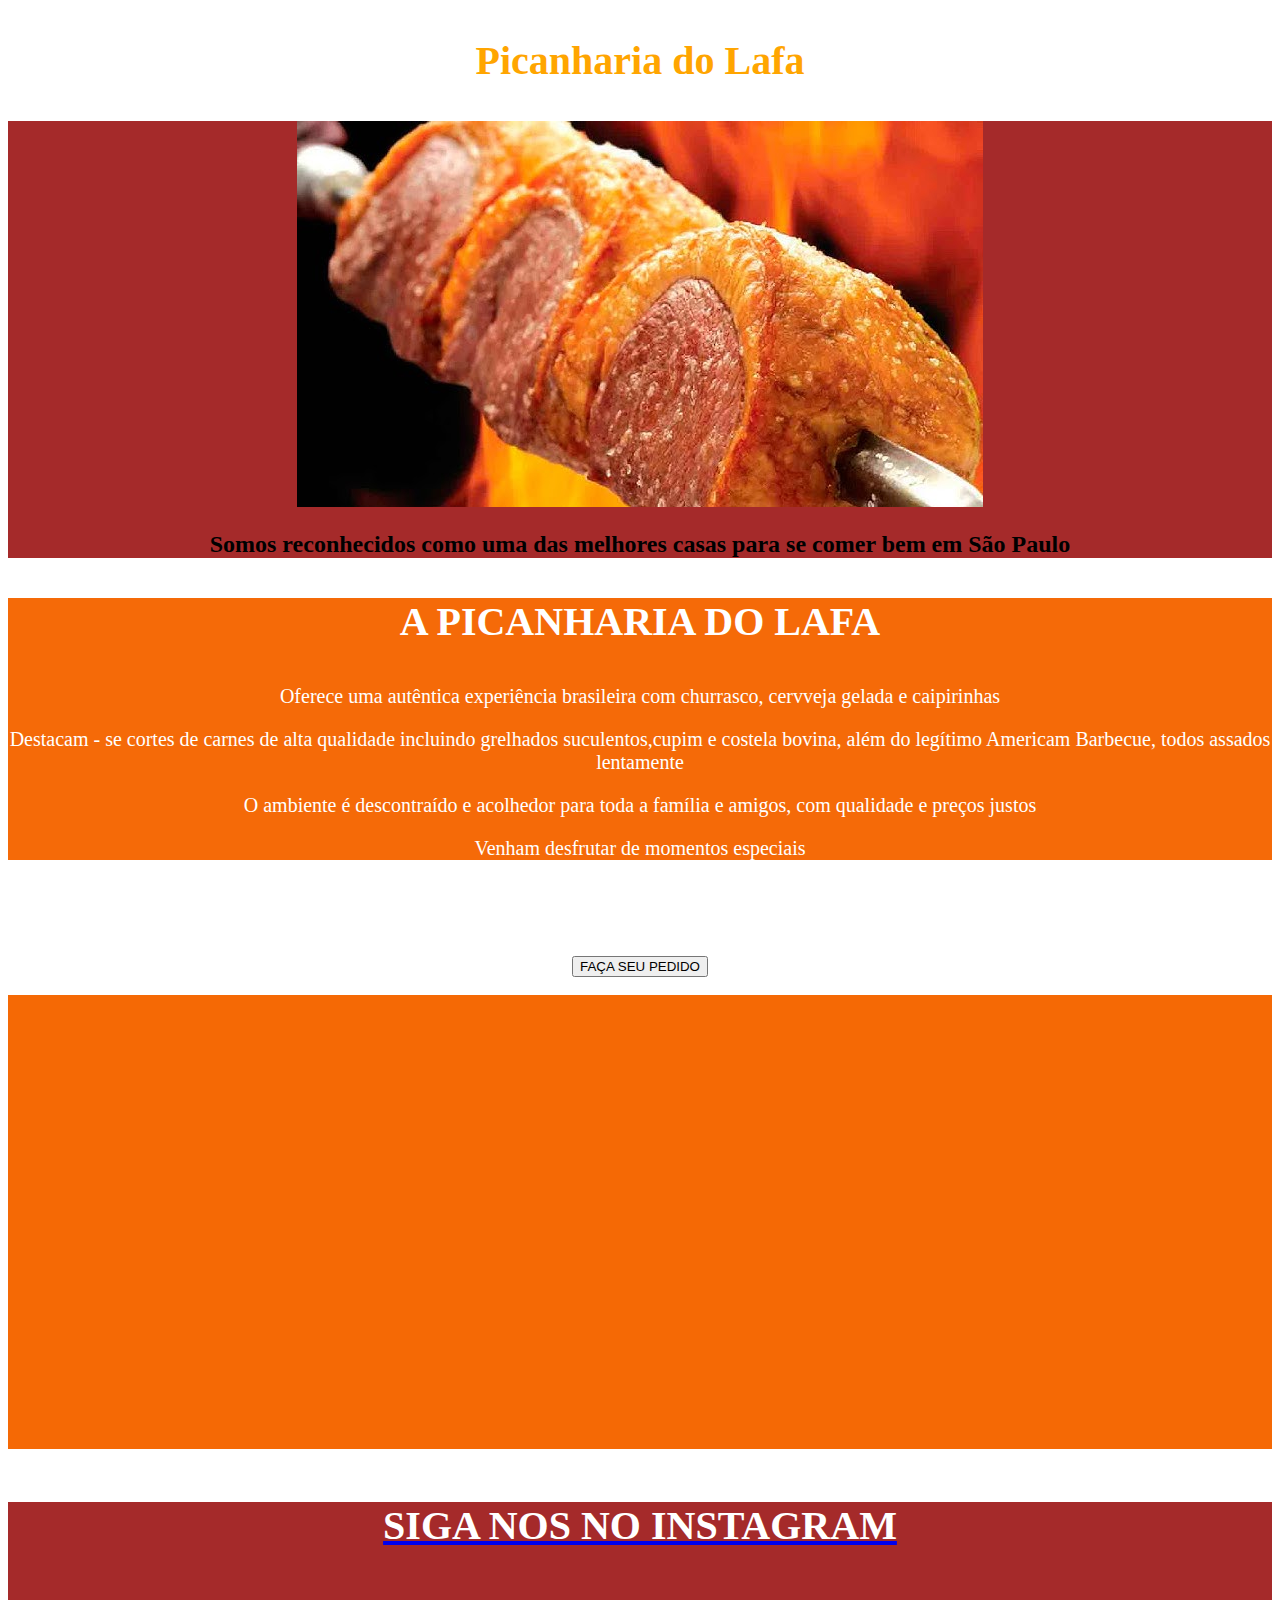
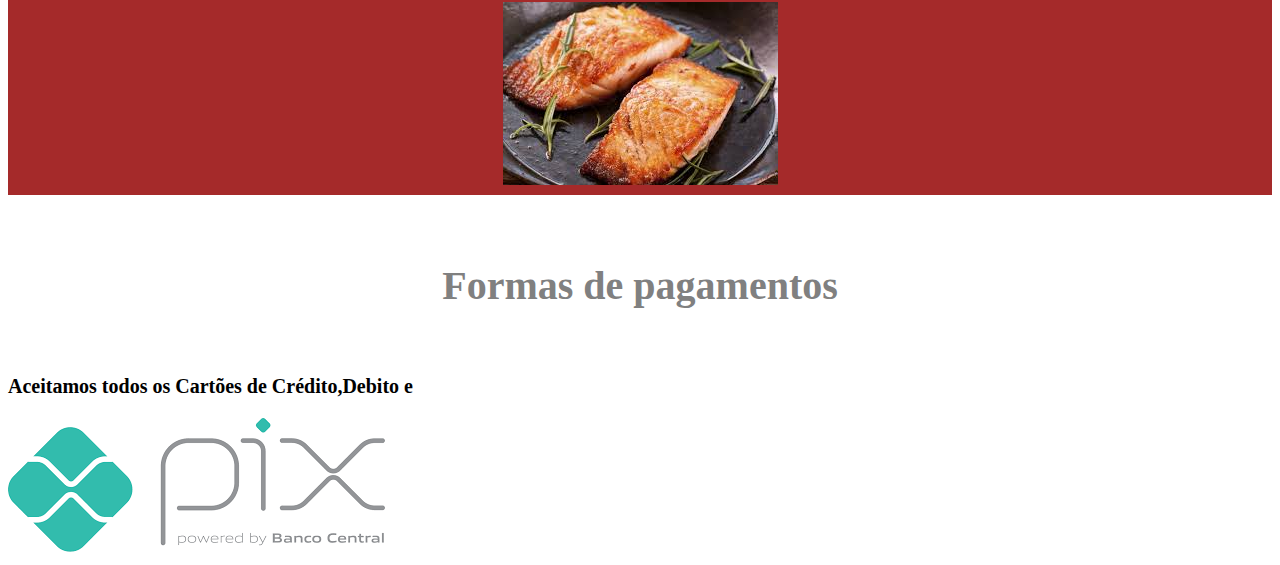
==== dudu.html @ f2b3c61c "picanharia" ====
<!DOCTYPE html>
<html lang="pt-br">
<head>
    <meta charset="UTF-8">
    <meta name="viewport" content="width=device-width, initial-scale=1.0">
    <title>Picanharia do Lafa </title>
    <link rel="stylesheet" href="dudu.css">
</head>
<body>
    <!-- NOSSO CABEÇALHO -->
     <header>
        <h1> Picanharia do Lafa</h1>
     </header>
    <!-- PRIMEIRA SESSÃO -->
     <section class="Maria">
        <img src="picanha.jpg" alt="picanha" loading="lazy">
        <h2>Somos reconhecidos como uma das melhores casas para se comer bem em São Paulo</h2>
     </section>

     <section class="Lafa">
      <H3>A PICANHARIA DO LAFA</H3>
      <P>Oferece uma autêntica experiência brasileira com churrasco, cervveja gelada e caipirinhas</P>
      <p>Destacam - se cortes de carnes de alta qualidade incluindo grelhados suculentos,cupim e costela bovina, além do legítimo Americam Barbecue, todos assados lentamente</p>
      <p>O ambiente é descontraído e acolhedor para toda a família e amigos, com qualidade e preços justos</p>
      <p> Venham desfrutar de momentos especiais</p>
     </section>
     <section class="Adolfo">
       <a href="https://picanhariadosamigos.com/nova-bio-do-instagram/">
        <button> FAÇA SEU PEDIDO </button>
       </a>
       
     </section>
     <section class="LIVIA">
        <iframe src="https://www.google.com/maps/embed?pb=!1m18!1m12!1m3!1d233931.641280394!2d-46.88868180546874!3d-23.4623599!2m3!1f0!2f0!3f0!3m2!1i1024!2i768!4f13.1!3m3!1m2!1s0x94cef5fa7287ab6f%3A0x72ba9979d246f211!2sLafa%20Marketing!5e1!3m2!1spt-BR!2sbr!4v1740167410809!5m2!1spt-BR!2sbr" width="600" height="450" style="border:0;" allowfullscreen="" loading="lazy" referrerpolicy="no-referrer-when-downgrade"></iframe>
     </section>
     <section class="irineu">
        <a href="https://www.instagram.com/henriquelafayete_/">
            <h4>SIGA NOS NO INSTAGRAM</h4>
            <img src="salmao grelhado.jpg" alt="salmao" loading="lazy">

        </a>

     </section>
     <section . class="giulia">
        <h5>Formas de pagamentos</h5>
        <p>Aceitamos todos os Cartões de Crédito,Debito e</p>
        <img src="pix.png" alt="pix">

     </section>



    </body>

</html>
---- dudu.css ----
header h1 {
background-color: white;
text-align: center;
color: orange;
font-size: 40px;
padding: 10px;
}

.Maria {
    background-color: brown;
    text-align: center;
    padding: 0%;
    
}
.Lafa {
    background-color: rgb(245, 106, 8);
    color: white;
    text-align: center;
    font-size: 20px;
}

section h3 {
    color: white;
    font-size: 40px;
    text-align: center;

}
.Adolfo {
    color: brown;
    font-size: 100px;
    text-align: center;
    padding: 0%;
}
.LIVIA {
    text-align: center;
    background-color: rgb(245, 105, 5);
}
.irineu {
    color: white;
    background-color: brown;
    font-size: 40px;
    text-align: center;
    height:auto
}
section h4 {
    color: white;
}

section h5 {
    font-size: 40px;
    color: gray;
    background-color: white;
    text-align: center;
}
.giulia {
    font-weight: bold;
    font-size: 20px;
    height: auto;

}
section img {
    height: auto;
}
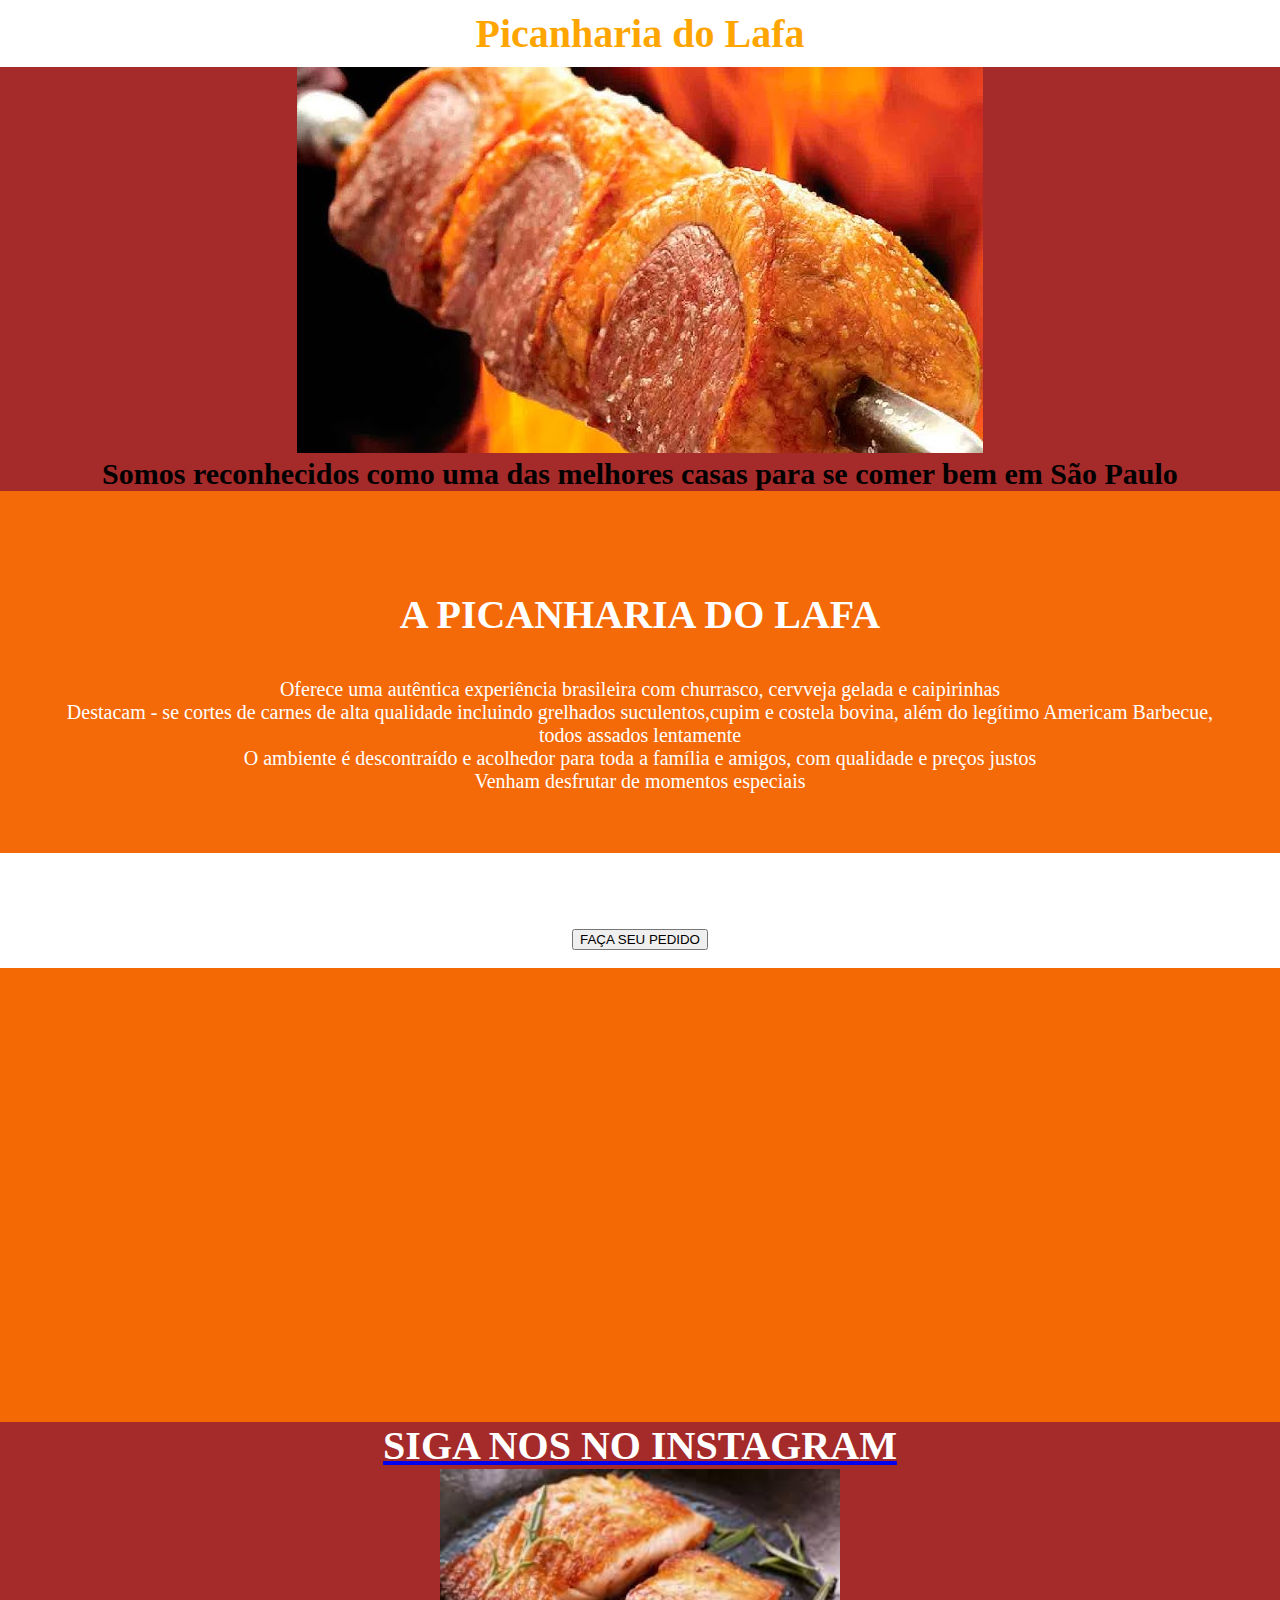
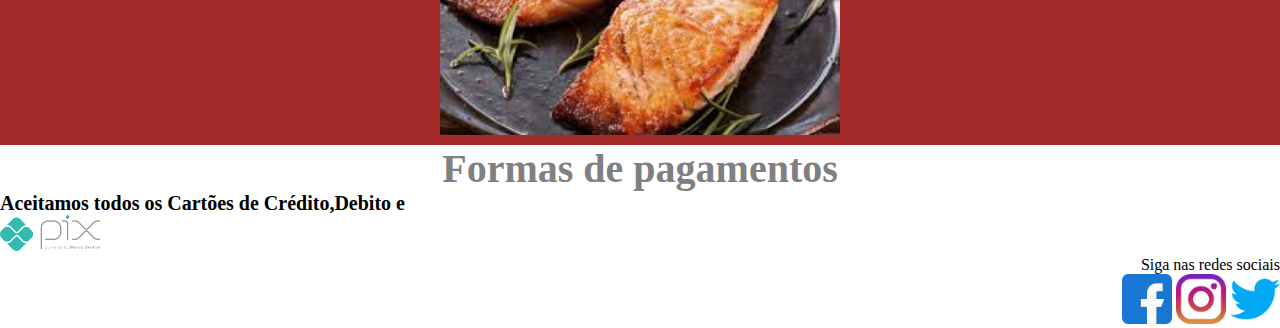
==== commit 0779b57c: "Site Picanharia" ====
--- a/dudu.html
+++ b/dudu.html
@@ -5,6 +5,7 @@
     <meta name="viewport" content="width=device-width, initial-scale=1.0">
     <title>Picanharia do Lafa </title>
     <link rel="stylesheet" href="dudu.css">
+    <link rel="shortcut icon" href="restaurante.png" type="image/x-icon">
 </head>
 <body>
     <!-- NOSSO CABEÇALHO -->
@@ -31,12 +32,12 @@
        
      </section>
      <section class="LIVIA">
-        <iframe src="https://www.google.com/maps/embed?pb=!1m18!1m12!1m3!1d233931.641280394!2d-46.88868180546874!3d-23.4623599!2m3!1f0!2f0!3f0!3m2!1i1024!2i768!4f13.1!3m3!1m2!1s0x94cef5fa7287ab6f%3A0x72ba9979d246f211!2sLafa%20Marketing!5e1!3m2!1spt-BR!2sbr!4v1740167410809!5m2!1spt-BR!2sbr" width="600" height="450" style="border:0;" allowfullscreen="" loading="lazy" referrerpolicy="no-referrer-when-downgrade"></iframe>
+        <iframe src="https://www.google.com/maps/embed?pb=!1m18!1m12!1m3!1d233931.641280394!2d-46.88868180546874!3d-23.4623599!2m3!1f0!2f0!3f0!3m2!1i1024!2i768!4f13.1!3m3!1m2!1s0x94cef5fa7287ab6f%3A0x72ba9979d246f211!2sLafa%20Marketing!5e1!3m2!1spt-BR!2sbr!4v1740167410809!5m2!1spt-BR!2sbr" width="400" height="450" style="border:0;" allowfullscreen="" loading="lazy" referrerpolicy="no-referrer-when-downgrade"></iframe>
      </section>
      <section class="irineu">
         <a href="https://www.instagram.com/henriquelafayete_/">
             <h4>SIGA NOS NO INSTAGRAM</h4>
-            <img src="salmao grelhado.jpg" alt="salmao" loading="lazy">
+            <img src="salmao grelhado.jpg" alt="salmao" loading="lazy" width="400">
 
         </a>
 
@@ -44,10 +45,16 @@
      <section . class="giulia">
         <h5>Formas de pagamentos</h5>
         <p>Aceitamos todos os Cartões de Crédito,Debito e</p>
-        <img src="pix.png" alt="pix">
+        <img src="pix.png" alt="pix" width="100">
+        
 
      </section>
-
+      <footer>
+         <p>Siga nas redes sociais </p>
+        <img src="IMG/facebook.png" alt="facebook" width="50">
+        <img src="IMG/instagram.png" alt="instagram" width="50">
+        <img src="IMG/twitter.png" alt="twitter" width="50">
+      </footer>
 
 
     </body>
--- a/dudu.css
+++ b/dudu.css
@@ -1,3 +1,6 @@
+*{
+    margin: 0;
+}
 header h1 {
 background-color: white;
 text-align: center;
@@ -17,6 +20,7 @@
     color: white;
     text-align: center;
     font-size: 20px;
+    padding: 60px;
 }
 
 section h3 {
@@ -60,4 +64,14 @@
 }
 section img {
     height: auto;
-}+}
+section h3 {
+    padding: 40px;
+}
+footer {
+    text-align: right;
+
+}
+    section h2 {
+        font-size: 30px;
+    }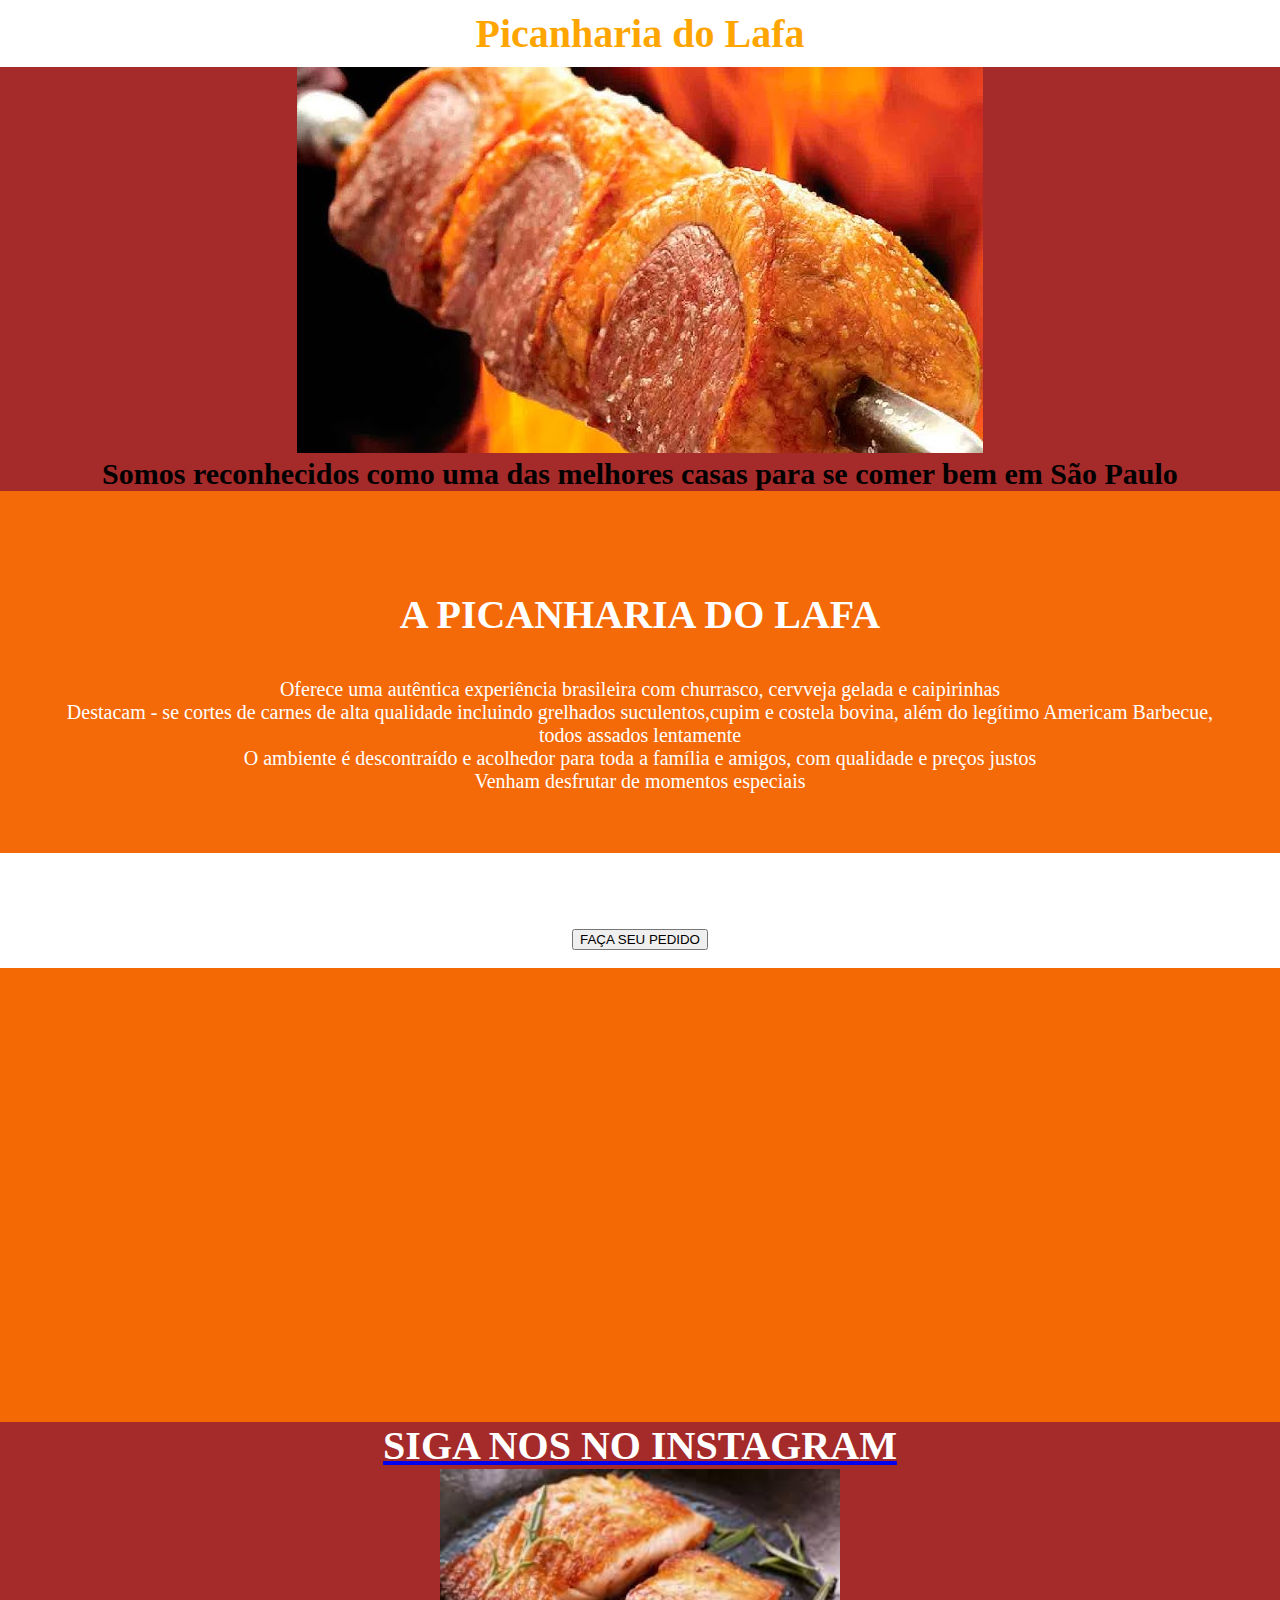
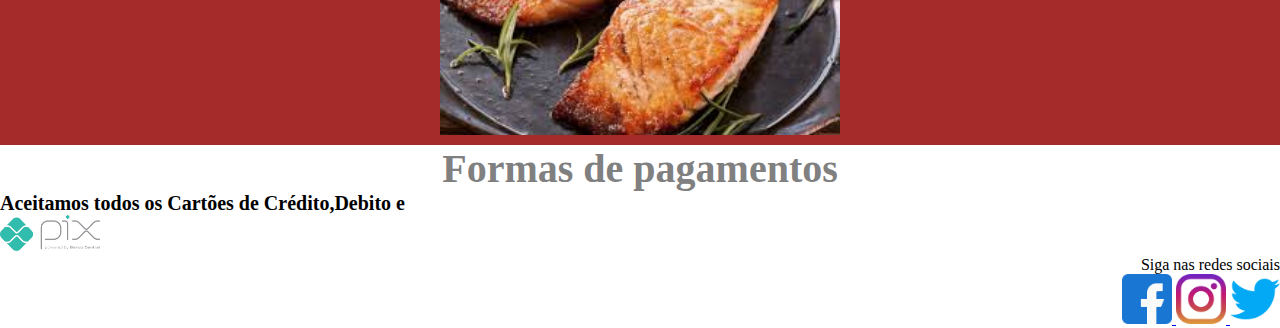
==== commit e159a94a: "dudu.html" ====
--- a/dudu.html
+++ b/dudu.html
@@ -51,8 +51,12 @@
      </section>
       <footer>
          <p>Siga nas redes sociais </p>
-        <img src="IMG/facebook.png" alt="facebook" width="50">
-        <img src="IMG/instagram.png" alt="instagram" width="50">
+        <a href="https://www.facebook.com/henrique.marcelino.710?locale=pt_BR">
+         <img src="IMG/facebook.png" alt="facebook" width="50">
+        </a>
+         <a href="https://www.instagram.com/henriquelafayete_/">
+          <img src="IMG/instagram.png" alt="instagram" width="50">
+         </a>
         <img src="IMG/twitter.png" alt="twitter" width="50">
       </footer>
 
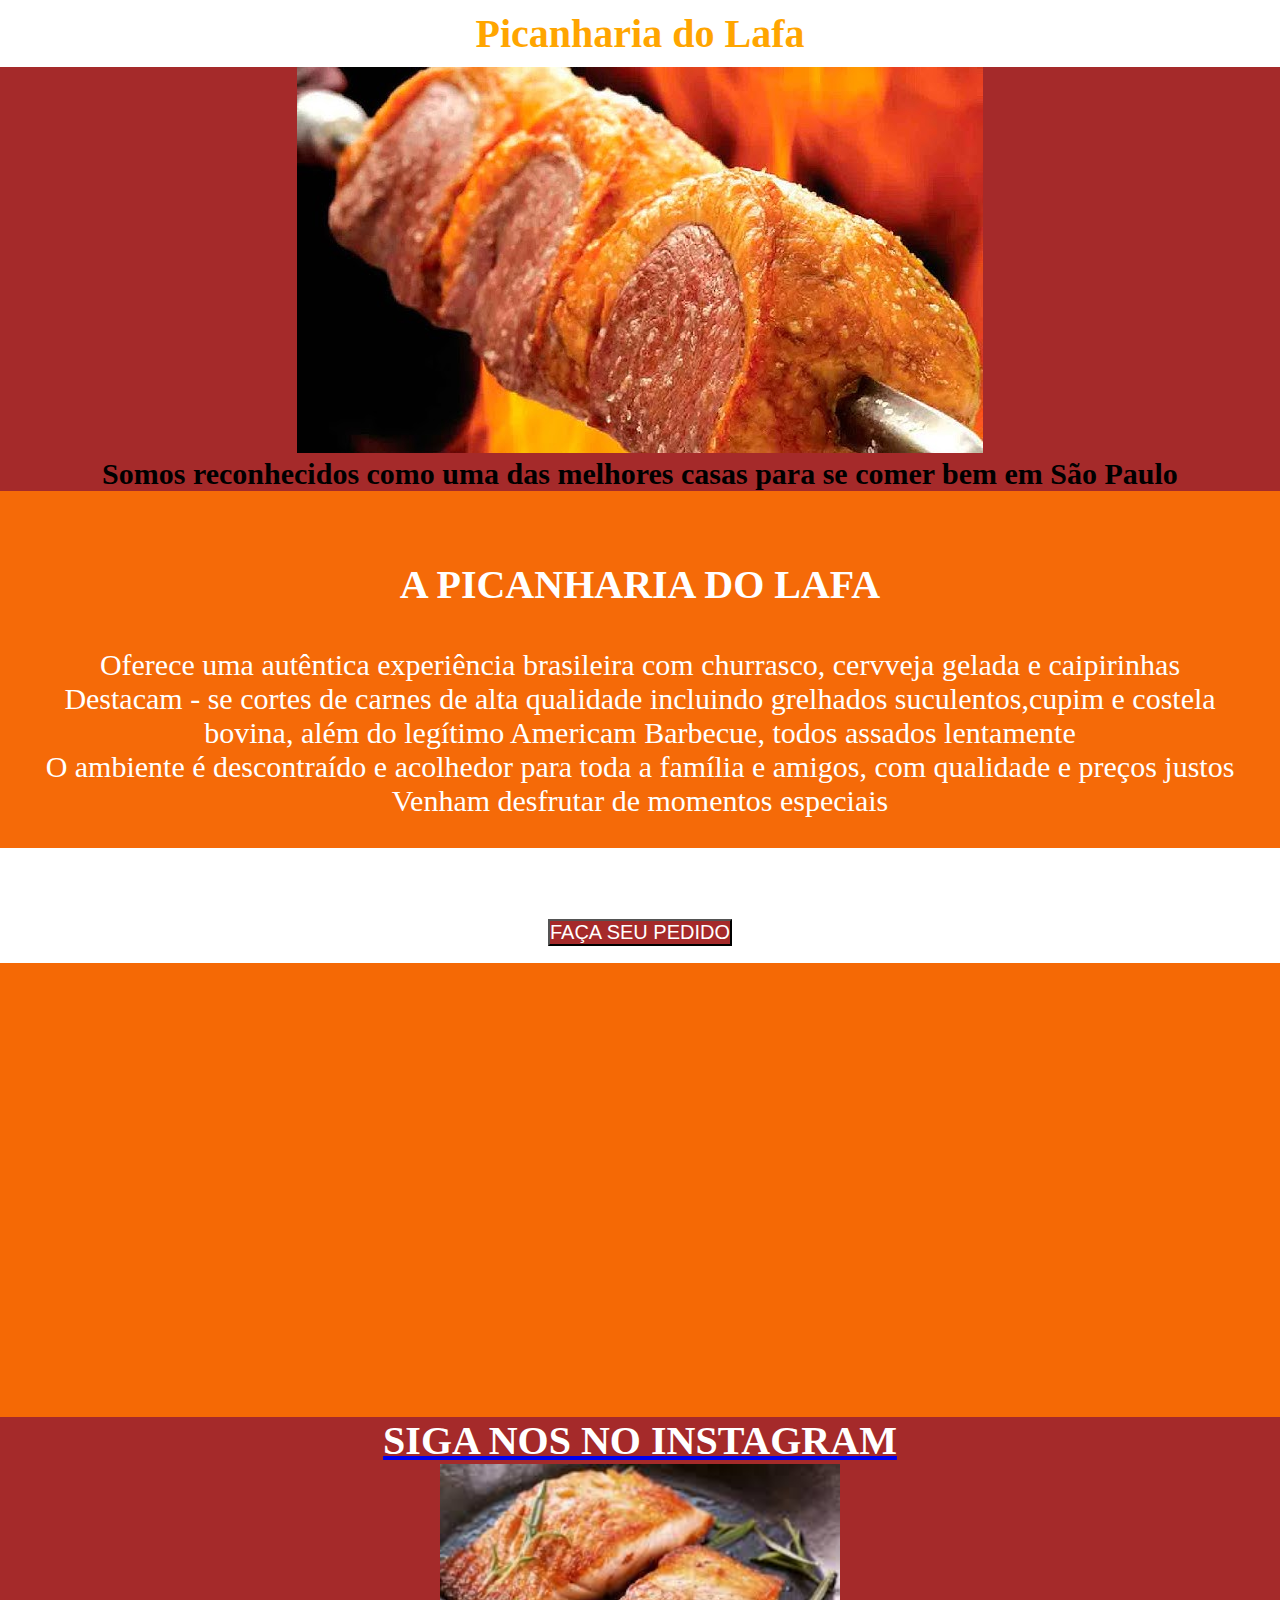
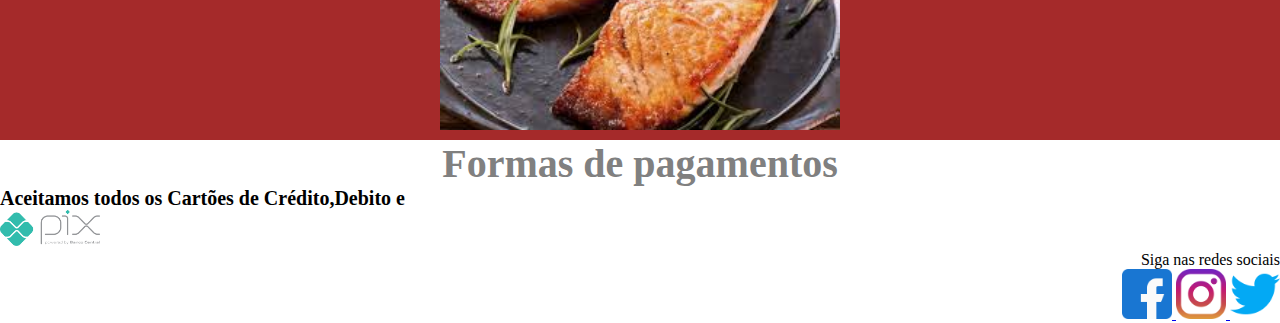
==== commit d87141cf: "dudu.html" ====
--- a/dudu.html
+++ b/dudu.html
@@ -29,8 +29,7 @@
        <a href="https://picanhariadosamigos.com/nova-bio-do-instagram/">
         <button> FAÇA SEU PEDIDO </button>
        </a>
-       
-     </section>
+       </section>
      <section class="LIVIA">
         <iframe src="https://www.google.com/maps/embed?pb=!1m18!1m12!1m3!1d233931.641280394!2d-46.88868180546874!3d-23.4623599!2m3!1f0!2f0!3f0!3m2!1i1024!2i768!4f13.1!3m3!1m2!1s0x94cef5fa7287ab6f%3A0x72ba9979d246f211!2sLafa%20Marketing!5e1!3m2!1spt-BR!2sbr!4v1740167410809!5m2!1spt-BR!2sbr" width="400" height="450" style="border:0;" allowfullscreen="" loading="lazy" referrerpolicy="no-referrer-when-downgrade"></iframe>
      </section>
@@ -54,6 +53,7 @@
         <a href="https://www.facebook.com/henrique.marcelino.710?locale=pt_BR">
          <img src="IMG/facebook.png" alt="facebook" width="50">
         </a>
+
          <a href="https://www.instagram.com/henriquelafayete_/">
           <img src="IMG/instagram.png" alt="instagram" width="50">
          </a>
--- a/dudu.css
+++ b/dudu.css
@@ -19,8 +19,8 @@
     background-color: rgb(245, 106, 8);
     color: white;
     text-align: center;
-    font-size: 20px;
-    padding: 60px;
+    font-size: 30px;
+    padding: 30px;
 }
 
 section h3 {
@@ -74,4 +74,12 @@
 }
     section h2 {
         font-size: 30px;
+    }
+    section button {
+        font-size: 20px;
+        background-color: brown;
+        color: white;
+        padding: 0px;
+        
+        
     }